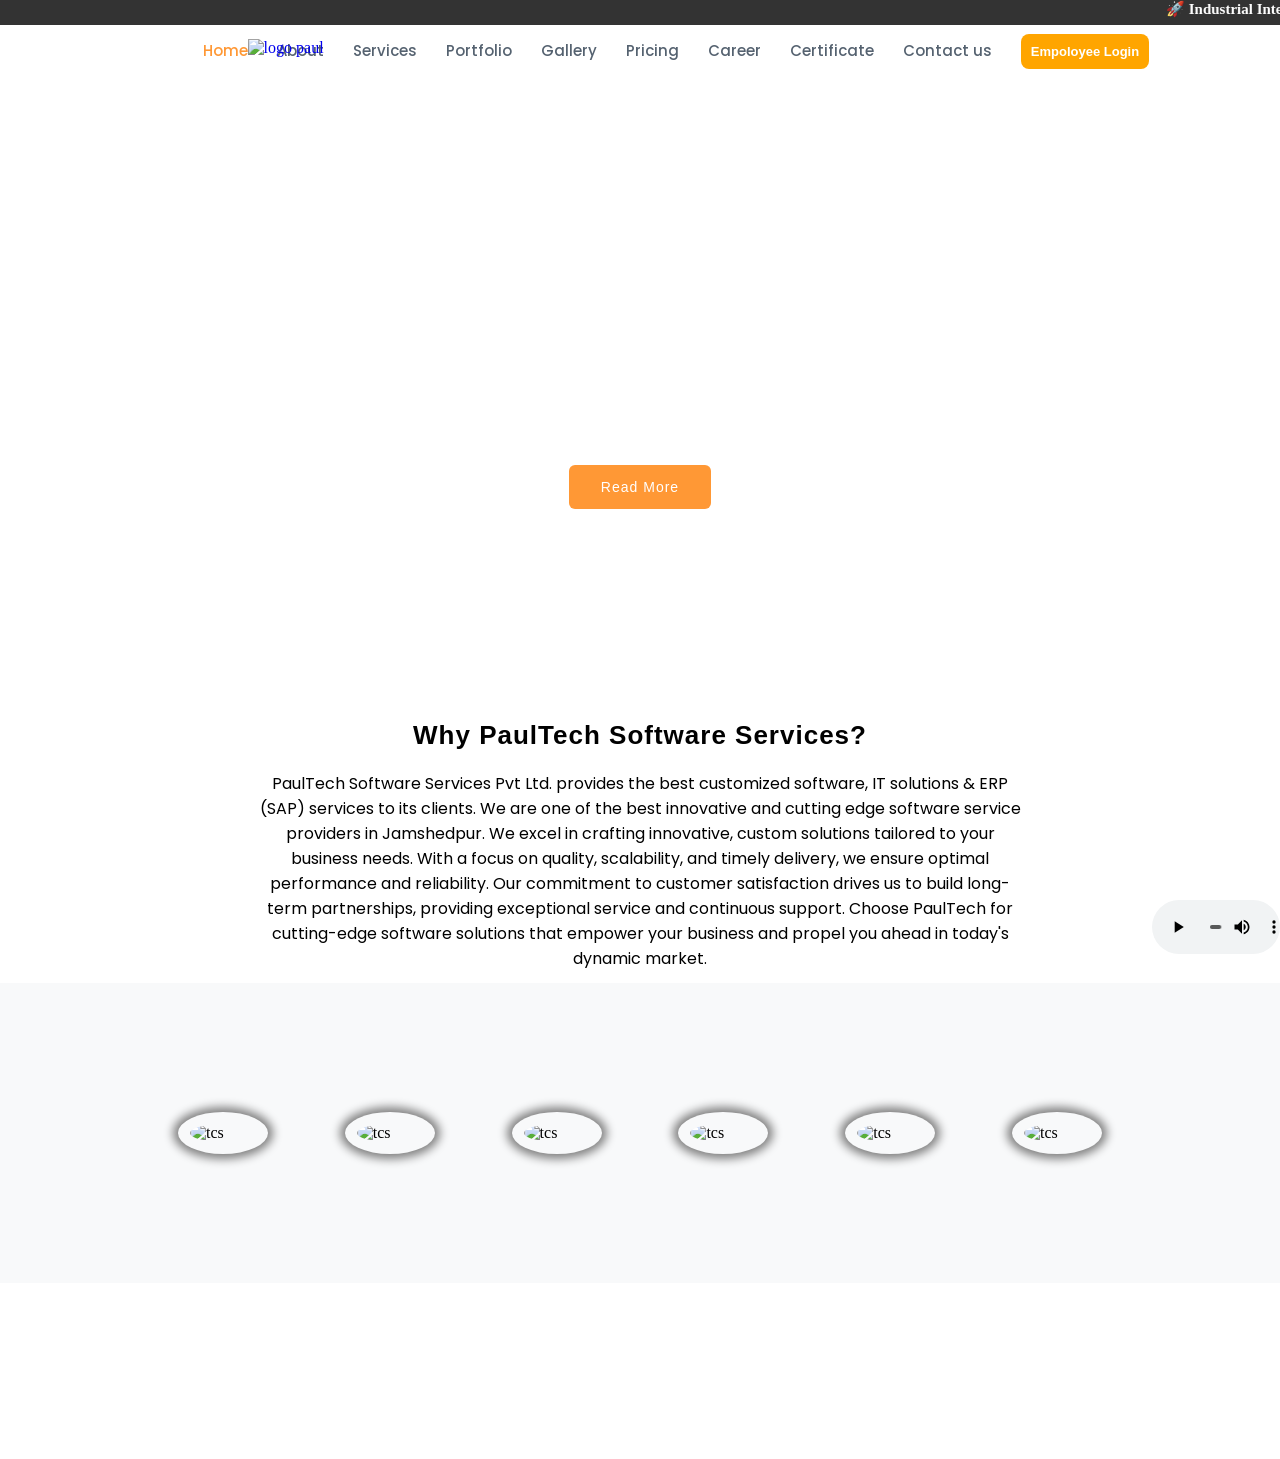
==== index.html @ e47b1da0 "first commit" ====
<!DOCTYPE html>
<html lang="en">

<head>
    <meta charset="UTF-8">
    <meta name="viewport" content="width=device-width, initial-scale=1.0">
    <title>PaulTech Software Services Pvt Ltd. | Best Software Services| Mobile Applications development Company in
        Jamshedpur</title>
    <link rel="icon" href="https://paultechsoftwareservices.com/assets/img/favicon.png">
    <link rel="stylesheet" href="style.css">
    <style>
        @import url('https://fonts.googleapis.com/css2?family=Baloo+Bhai+2:wght@400..800&family=Poppins:ital,wght@0,100;0,200;0,300;0,400;0,500;0,600;0,700;0,800;0,900;1,100;1,200;1,300;1,400;1,500;1,600;1,700;1,800;1,900&display=swap');
    </style>
</head>

<!-- THIS IS THE PAUL TECH WEBSITE CLONE I TRY TO COLNE THIS FOR ONLY EDUCATIONAL PURPOSE  -->
 <!-- I COLNE LITTLE BIT WITH MY OWN CODE I TAKE ONLY THE RESOUSES FROM THE OFFICIAL WEBSITE LIKE PICTURES LOGOS BACKGROUND FOR THE BEST CLONING -->

 <!-- IN FUTURE IF THE OFFICIAL WEBSITE IS CHANGE SO I TAKE SOME SCREENSHOT IN THE FOLDER  <a href="images/"></a> -->

<body>

    <header>
        <div class="mar">
            <marquee>🚀 Industrial Internship Program in Data Analytics | Cloud Computing | Full Stack Development
                | Graphic Design! 🌟 Internship Session Starting Soon - Apply Now!</marquee>
        </div>
        <div class="navbar">

            <a href="https://paultechsoftwareservices.com/" target="_blank">
                <img class="logo" src="https://paultechsoftwareservices.com/upload/logo_519440_1596093291.png"
                    alt="logo paul">
            </a>

           
            <nav>
                <ul>
                    <li><a class="nav-item" href="index.html">Home</li></a>
                    <li><a class="nav-item2 " href="#">About</li></a>
                    <li><a class="nav-item2" href="#">Services</li></a>
                    <li><a class="nav-item2" href="#">Portfolio</li></a>
                    <li><a class="nav-item2" href="#">Gallery</li></a>
                    <li><a class="nav-item2" href="#">Pricing</li></a>
                    <li><a class="nav-item2" href="#">Career</li></a>
                    <li><a class="nav-item2" href="#">Certificate</li></a>
                    <li><a class="nav-item2" href="#">Contact us</li></a>
                    <li class="emp"><a class="nav-item3" href="employee.html">Empoloyee Login</li></a>
                </ul>
            </nav>

        </div>
    </header>

    <main>

        <div class="fimg ">
        </div>
        <audio src="audio.mpeg" loop autoplay controls></audio>

        <div class="mtext">

            <h2>Welcome to PaulTech Software Services</h2>
            <h3>PaulTech Software Services Pvt Ltd. was started its journey on 12th September 2019.</h3>
            <button>Read More</button>
        </div>

        <div class="btext">
            <h2><strong> Why PaulTech Software Services?</strong></h2>
            <p>PaulTech Software Services Pvt Ltd. provides the best customized software, IT solutions & ERP (SAP)
                services to its clients. We are one of the best innovative and cutting edge software service providers
                in Jamshedpur. We excel in crafting innovative, custom solutions tailored to your business needs. With a
                focus on quality, scalability, and timely delivery, we ensure optimal performance and reliability. Our
                commitment to customer satisfaction drives us to build long-term partnerships, providing exceptional
                service and continuous support. Choose PaulTech for cutting-edge software solutions that empower your
                business and propel you ahead in today's dynamic market.</p>
        </div>

        <div class="icons">
            <img class="ico" src="https://paultechsoftwareservices.com/upload/album_461528_1736766678.png" alt="tcs">
            <img class="ico" src="https://paultechsoftwareservices.com/upload/album_494061_1736766755.png" alt="tcs">
            <img class="ico" src="https://paultechsoftwareservices.com/upload/album_23206_1736767486.png" alt="tcs">
            <img class="ico" src="https://paultechsoftwareservices.com/upload/album_365586_1736767422.png" alt="tcs">
            <img class="ico" src="https://paultechsoftwareservices.com/upload/album_602016_1597406151.png" alt="tcs">
            <img class="ico" src="https://paultechsoftwareservices.com/upload/album_747641_1597406036.png" alt="tcs">
        </div>

    </main>

</body>

</html>
---- style.css ----
* {
    margin: 0;
    padding: 0;
    box-sizing: border-box;
}

audio{
    width: 10%;
    position: sticky;
    left: 100%;
    top: 100%;
    
}


marquee {
    background-color: #333333;
    color: #fff;
    font-size: 15px;
    font-weight: 700;
    height: 25px;
}



nav ul {
    display: flex;
    gap: 29px;
    margin-left: 60px;


    margin-top: 10px;
    justify-content: center;

}

nav li {
    list-style: none;
    font-size: 15px;
    color: #556270;
    font-weight: 500;
    font-family: "poppins", sans-serif;
}

.logo {

    width: 120px;
    margin: 10px 30px;
    position: fixed;
    left: 17%;
}

.navbar {
    display: flex;
    gap: 12px;
    justify-content: center;
    height: 80px;
    
}

header {
    background-color: white;
    z-index: 1;
    position: sticky;
    top: 0;

}


.fimg {

    width: 100%;
    height: 65vh;
    background-position: top;
    background-size: cover;
    
    background-image:linear-gradient(rgba(0,0,0,0.5)),url(https://paultechsoftwareservices.com/upload/slider_884923_1760346019.jpg);
}

.mtext {
    color: #fff;
    display: flex;
    flex-direction: column;
    align-items: center;
    position: relative;
    bottom: 47vh;
    gap: 25px;
    justify-content: center;
}

.mtext h2 {
    font-size: 50px;
    font-family: "poppins";
}

.mtext {
    font-size: 9px;
}

button {
    background-color: #ff9835;
    font-size: 14px;
    padding: 14px 32px;
    font-family: "Raleway", sans-serif;
    color: white;
    border-radius: 6px;
    letter-spacing: 1px;
    border: none;
    font-weight: 500;
    transition: 0.5s;

}

button:hover {
    background-color: green;
    cursor: pointer;
    text-decoration: underline;
}

.emp {
    background-color: orange;
    padding: 10px;
    margin-top: -5px;
    border-radius: 8px;
    font-size: 13px;
    
    font-family: 'Raleway', sans-serif;

}

.btext {
    display: flex;
    flex-direction: column;
    justify-content: center;
    align-items: center;
    position: absolute;
    top: 80%;
    gap: 20px;

}

.btext h2 {
    font-size: 26px;
    font-family: sans-serif;
    font-weight: 400;
    letter-spacing: 1px;
    text-align: center;
}

.btext p {
    text-align: center;
    display: block;
    margin: 0 20%;
    font-size: 16px;
    font-weight: 400;
    font-family: "poppins";

}

.ico {
    width: 90px;
    border-radius: 50%;
    padding: 12px;
    box-shadow: 0 0 10px 5px grey;
    transition: all 0.3s ease-in-out;
    cursor: pointer;
}

.icons {
    display: flex;
    align-items: center;
    justify-content: center;
    gap: 6vw;
    margin-top: 4%;
    background-color: #f8f9fa;
    height: 300px;
}

.ico:hover {
    box-shadow: 0 0 15px 6px #dba10d;
      transform: scale(1.2);
}

.nav-item{
    color: #ff9835;
    text-decoration: none;
}
.nav-item:hover{
    text-decoration: underline;
}
.nav-item2{
    color: #556270;
    text-decoration: none;
}
.nav-item2:hover{
    color:#ff9835;
    text-decoration: underline;

}
.nav-item3{
    color: #fff;
    font-weight: bolder;
    text-decoration: none;
    
}

.nav-item3:hover{
    text-decoration: underline;
}

main{
    height: 150vh;
}


/* ==========================
   1200px
========================== */
@media (max-width:1200px){

.logo{
    left:8%;
}

nav ul{
    gap:18px;
    margin-left:170px;
}

nav li{
    font-size:14px;
}

.mtext h2{
    font-size:42px;
}

.mtext h3{
    font-size:18px;
}

.icons{
    gap:40px;
    flex-wrap:wrap;
}

}

/* ==========================
   992px
========================== */
@media (max-width:992px){

.logo{
    width:100px;
    left:4%;
}

nav ul{
    gap:12px;
    margin-left:120px;
}

nav li{
    font-size:13px;
}

.emp{
    padding:8px;
}

.mtext{
    bottom:42vh;
}

.mtext h2{
    font-size:34px;
}

.btext{
    top:75%;
}

.btext p{
    margin:0 8%;
}

.icons{
    flex-wrap:wrap;
    height:auto;
    padding:40px 0;
}

.ico{
    width:80px;
}

audio{
    width:180px;
}

}

/* ==========================
   768px
========================== */
@media (max-width:768px){

.logo{
    position:static;
    width:120px;
    margin:auto;
}

.navbar{
    flex-direction:column;
    height:auto;
    padding:10px;
}

nav ul{
    flex-wrap:wrap;
    justify-content:center;
    margin:20px 0;
    gap:15px;
}

.fimg{
    height:50vh;
}

.mtext{
    bottom:35vh;
    text-align:center;
    padding:0 20px;
}

.mtext h2{
    font-size:28px;
}

.mtext h3{
    font-size:16px;
}

.btext{
    position:static;
    margin-top:-80px;
    padding:30px;
}

.btext h2{
    font-size:24px;
}

.btext p{
    margin:0;
    font-size:15px;
}

.icons{
    gap:25px;
}

.ico{
    width:75px;
}

audio{
    width:150px;
}

main{
    height:auto;
}

}

/* ==========================
   576px
========================== */
@media (max-width:576px){

marquee{
    font-size:12px;
}

nav ul{
    gap:10px;
}

nav li{
    font-size:12px;
}

.emp{
    font-size:11px;
}

.fimg{
    height:42vh;
}

.mtext{
    bottom:30vh;
}

.mtext h2{
    font-size:22px;
}

.mtext h3{
    font-size:14px;
}

button{
    padding:10px 22px;
    font-size:13px;
}

.btext h2{
    font-size:20px;
}

.btext p{
    font-size:14px;
}

.icons{
    flex-direction:column;
    height:auto;
    gap:30px;
    padding:30px 0;
}

.ico{
    width:70px;
}

audio{
    width:120px;
}

}
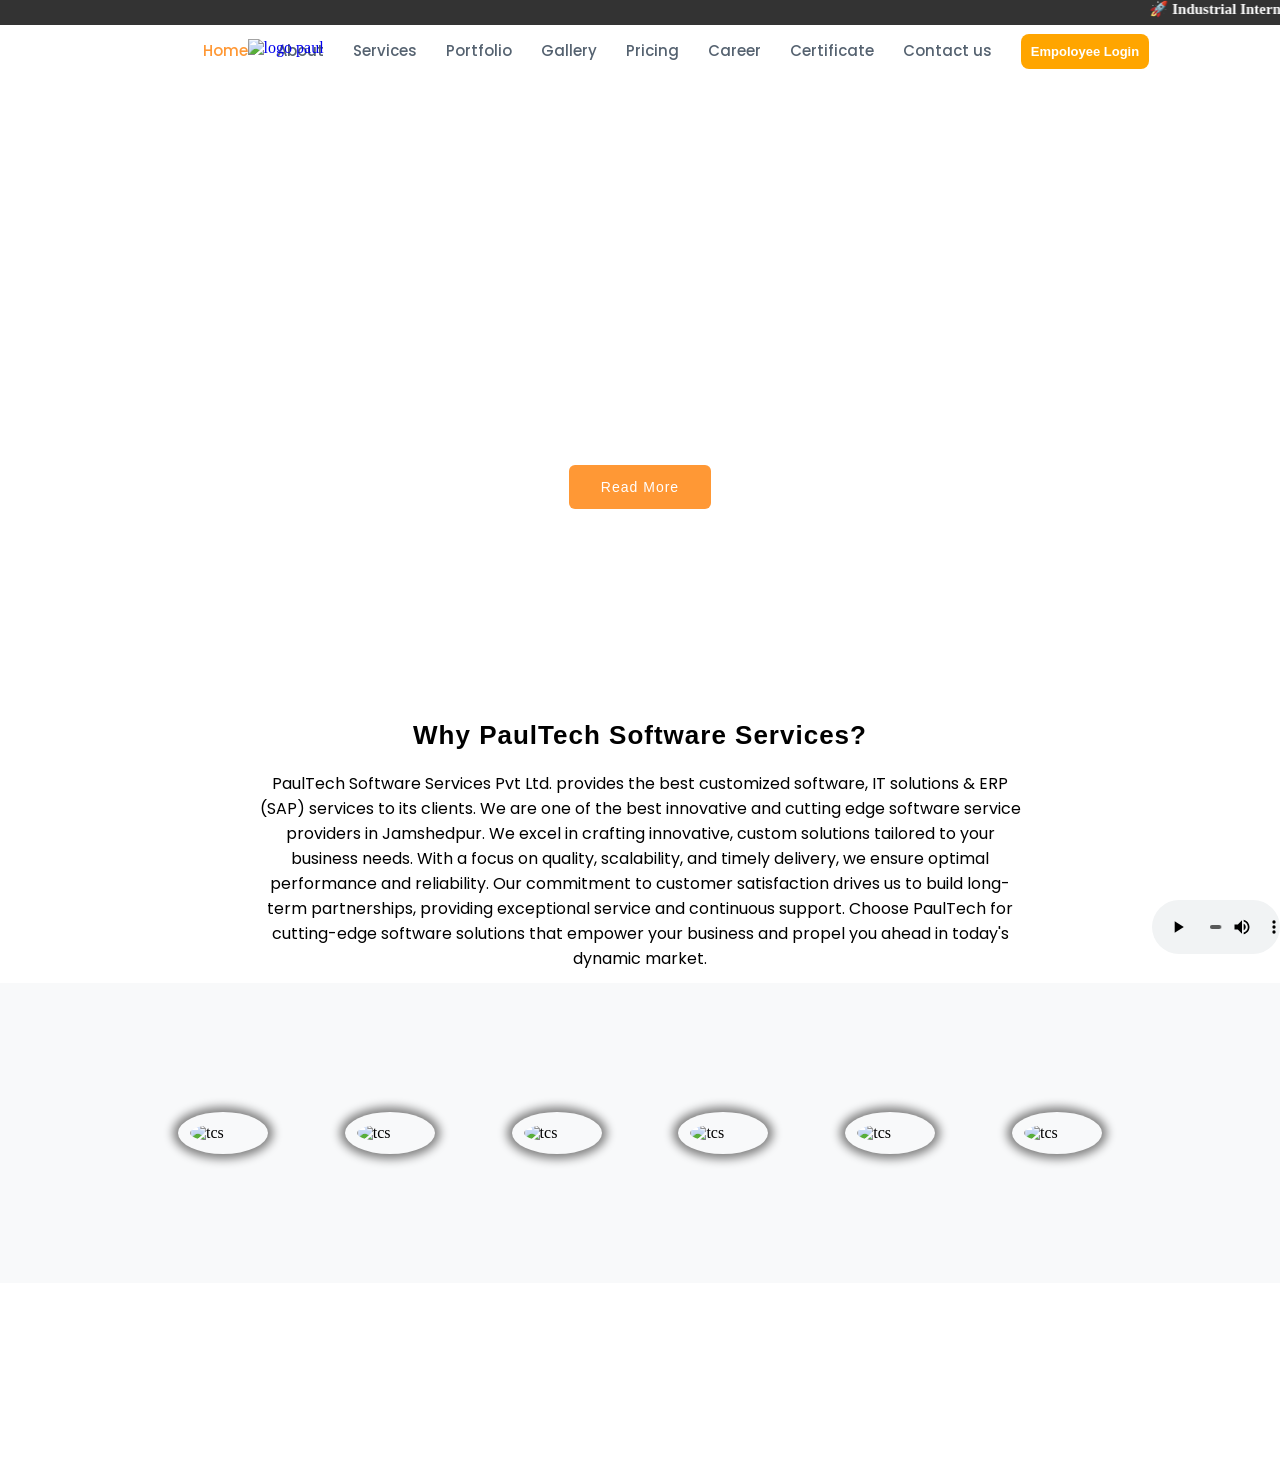
==== commit 4a13c2e0: "firstt commit" ====
--- a/index.html
+++ b/index.html
@@ -33,7 +33,7 @@
             </a>
 
            
-            <nav>
+            <nav> 
                 <ul>
                     <li><a class="nav-item" href="index.html">Home</li></a>
                     <li><a class="nav-item2 " href="#">About</li></a>
